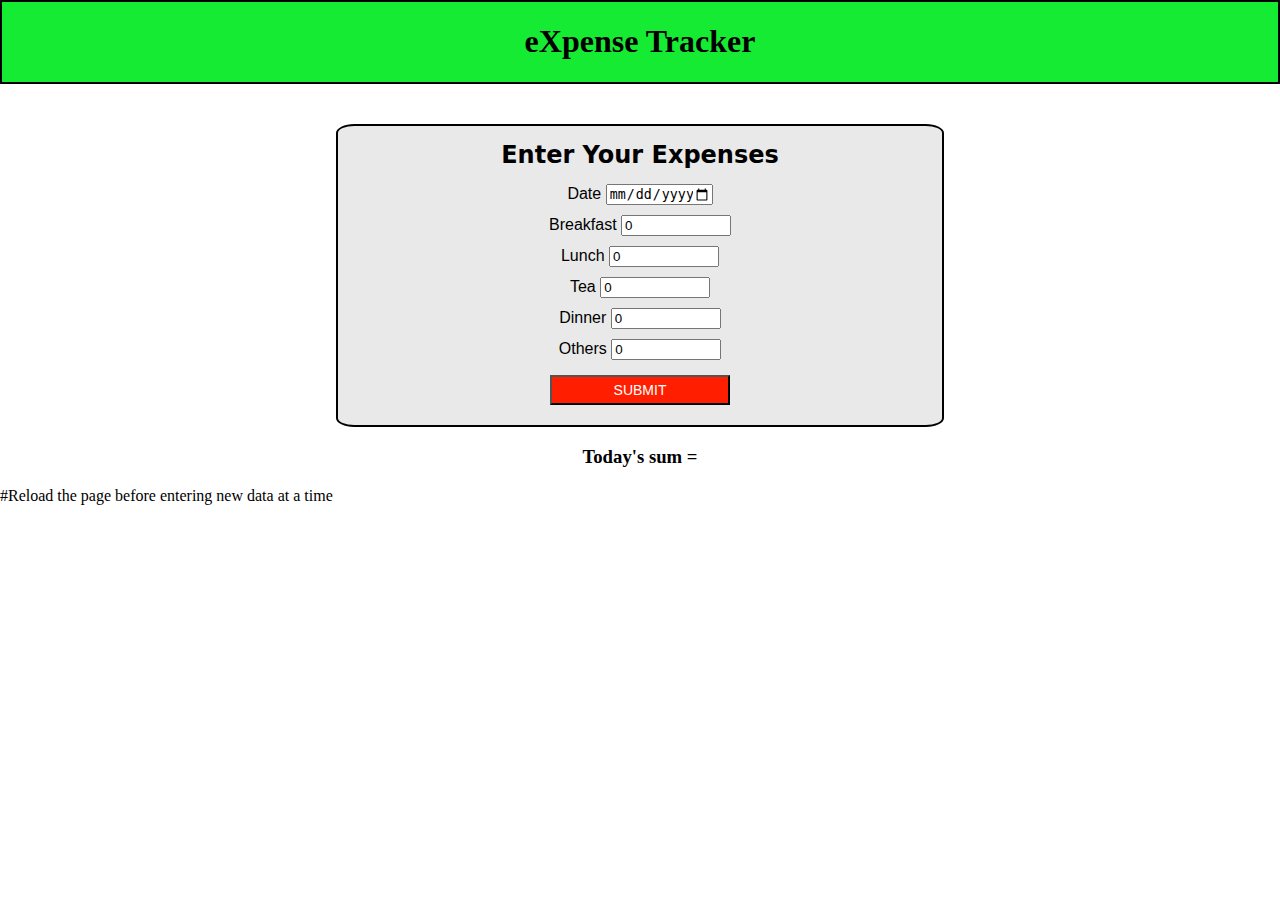
==== expense.html @ 7c76cf7c "add files via upload" ====
<!doctype html>
<html lang="en">
    <head>
        <meta charset="utf-8">
        <meta content="width=device-width" initial-scale="1.0">
        <title>expense tracker</title>
        <link rel="stylesheet" href="styles.css">
    </head>

    <body>
        <div id="header">
            <h1 id="title">eXpense Tracker</h1>
        </div>

        <form id="form">
            <div id="bgdiv">

                <h2 style="text-align: center;font-family: system-ui, -apple-system, BlinkMacSystemFont, 'Segoe UI', Roboto, Oxygen, Ubuntu, Cantarell, 'Open Sans', 'Helvetica Neue', sans-serif;margin-top:5px;margin-bottom: 10px;">Enter Your Expenses</h2>

                <div class="items">
                    <label class="label">Date <input class="inputData" type="date" id="date" name="date"></label>
                </div>

                <div class="items">
                    <label class="label">Breakfast <input class="inputData" type="number" id="breakfast" name="breakfast" value="0" required></label>
                </div>

                <div class="items">
                    <label class="label">Lunch <input class="inputData" type="number" id="lunch" name="lunch" value="0" required></label>
                </div>

                <div class="items">
                    <label class="label">Tea <input class="inputData" type="number" id="tea" name="tea" value="0" required></label>
                </div>

                <div class="items">
                    <label class="label">Dinner <input class="inputData" type="number" id="dinner" name="dinner" value="0" required></label>
                </div>

                <div class="items">
                    <label class="label">Others <input class="inputData" type="number" id="others" name="others" value="0" required></label>
                </div>

                <button type="submit" id="submitBtn">SUBMIT</button>

            </div>

        </form>


        <div id="result">
            
            <div id="sumDaily">
                <h3 id="todaySum">Today's sum = </h3>
            </div>

        </div>

        <p>#Reload the page before entering new data at a time </p>


    </body>

    <script src="script.js"></script>

</html>
---- styles.css ----
body{
    justify-content: center;
    align-items: center;
    margin: 0 auto;
    background-color: rgb(255, 255, 255);
}

#header{
    border: 2px rgb(0, 0, 0) solid;
    background-color: #16eb33;
    margin-bottom: 40px;
}

h1{
    text-align: center;
}

fieldset{
    border: 0px solid black;
}
#form{
    justify-content: center;
    align-items: center;
    margin: 0 auto;
}

#bgdiv{
    background-color: rgb(233, 233, 233);
    width: 44%;
    padding: 10px;
    border-radius: 3%;
    position: relative;
    margin: 0 auto;
    padding: 10px 20px;
    justify-content: center;
    align-items: center;
    -webkit-border-radius: 3%;
    -moz-border-radius: 3%;
    -ms-border-radius: 3%;
    -o-border-radius: 3%;
    border: solid 2px;
}

.items{
    display: flex;
    padding: 5px 0px;
    position: relative;
    margin: 0 auto;
    align-items: center;
    justify-content: center;
}

.label{
    font-family: 'Segoe UI', Tahoma, Geneva, Verdana, sans-serif;
    font-weight: 500;
    font-size: 16px;
}

.inputData{
    width: 102px;
}

#submitBtn{
    text-align: center;
    margin: 10px auto;
    position: relative;
    background-color: #ff1e00;
    color: rgb(255, 255, 255);
    width: 32%;
    display: block;
    font-weight: lighter;
    padding: 5px 10px;
    font-size: 14px;

}

#sumDaily{
    text-align: center;
    font-family: Georgia, 'Times New Roman', Times, serif;
}
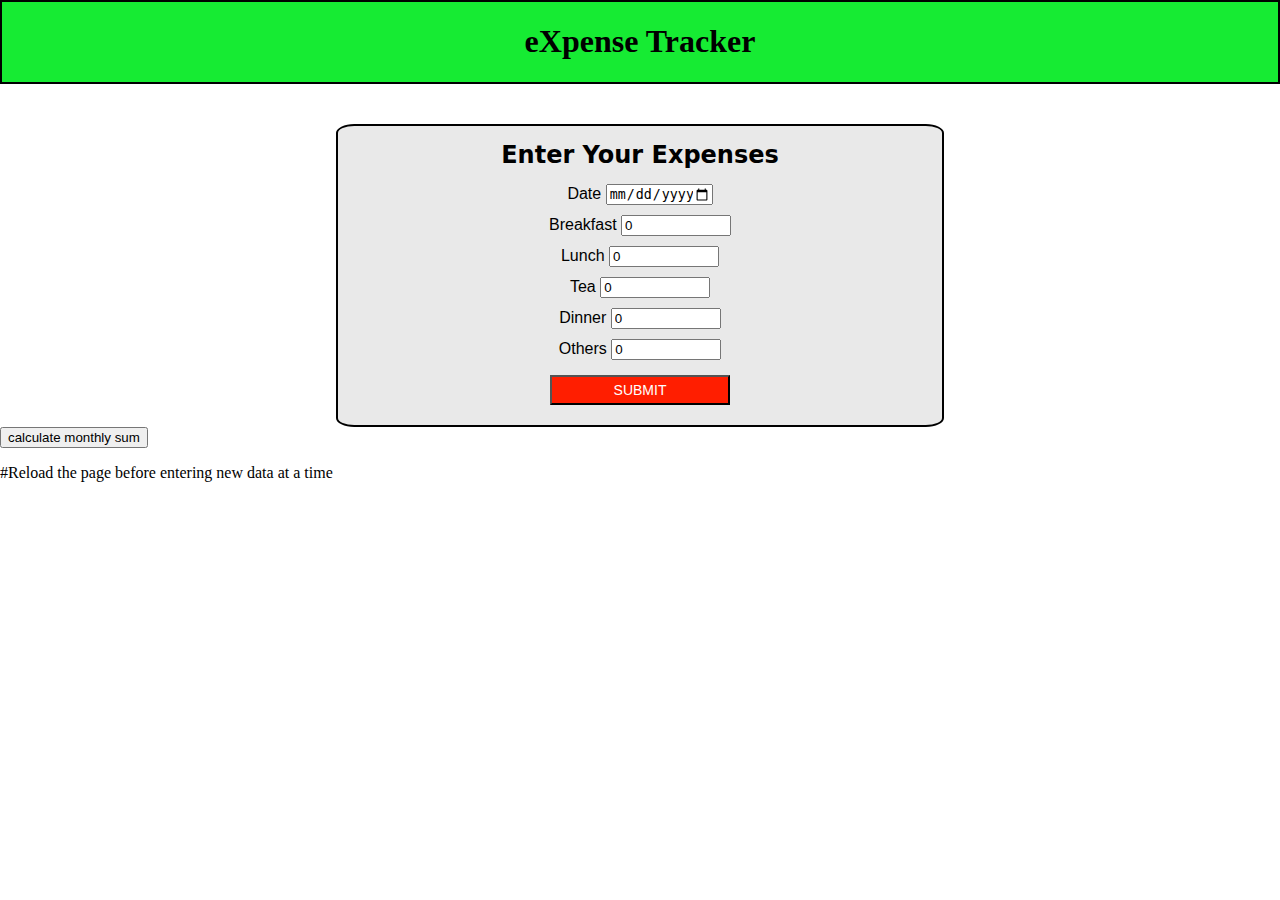
==== commit eb0894a5: "Update expense.html" ====
--- a/expense.html
+++ b/expense.html
@@ -49,11 +49,13 @@
 
 
         <div id="result">
-            
-            <div id="sumDaily">
-                <h3 id="todaySum">Today's sum = </h3>
-            </div>
 
+        </div>
+  
+        <button type="submit" id="monthlyBtn">calculate monthly sum</button>
+  
+        <div id="monthlyResult">
+  
         </div>
 
         <p>#Reload the page before entering new data at a time </p>
@@ -63,4 +65,4 @@
 
     <script src="script.js"></script>
 
-</html>+</html>
